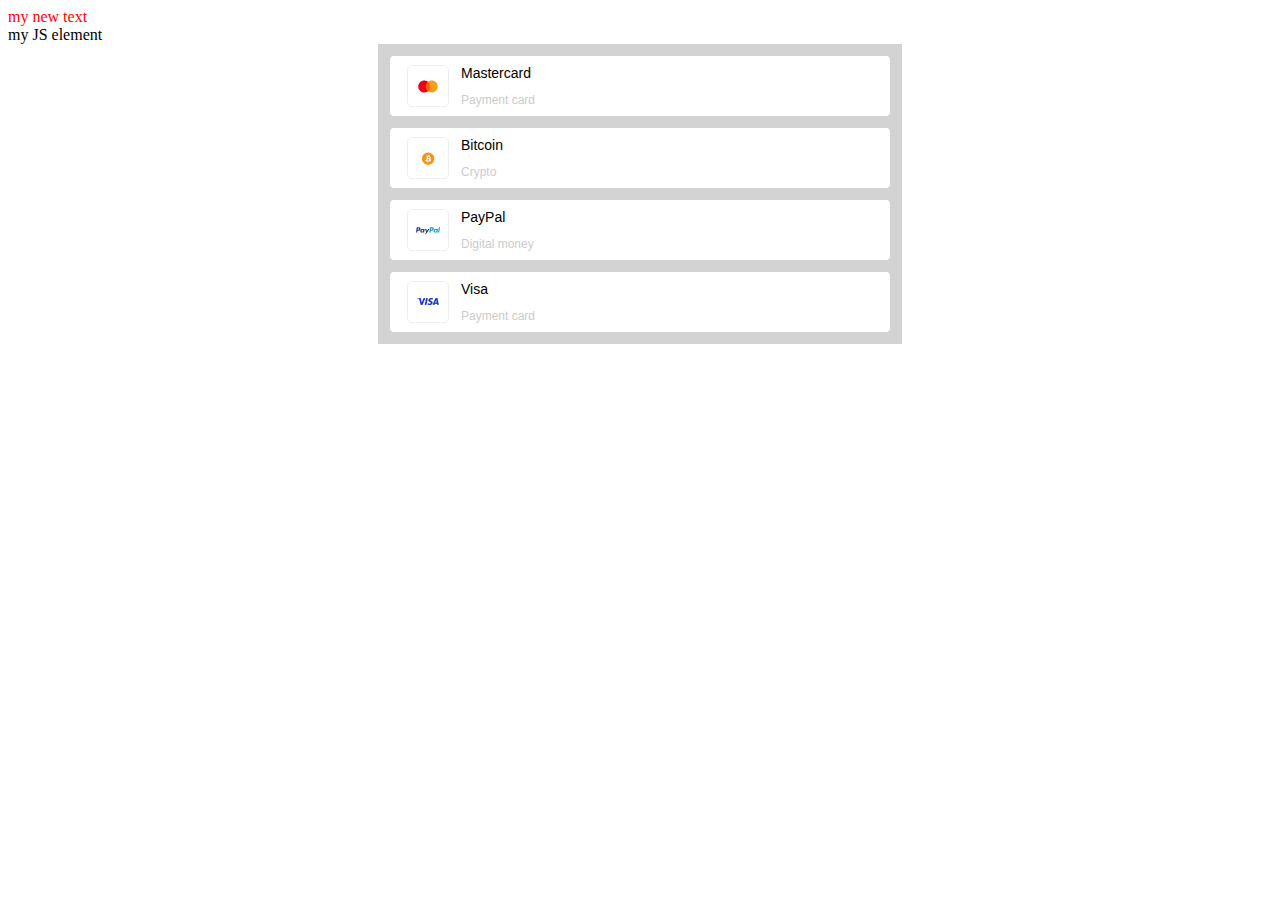
==== index.html @ c35c7b7f "JS DOM. Payment method generation" ====
<html>

<head>
    <title> First JavaScript page</title>
    <!-- Тут ми підключили файл з стилями які розробляли раніше для відображення платіжних методів -->
    <link rel="stylesheet" href="./payments.css">
</head>

<body>
    <p id="text">This is my initial text</p>
    <div id="block"></div>

    <!-- Контейнер для методів оплати. Замінили class на id-->
    <div id="container">

    </div>
    <script src="./script.js"></script>
</body>

</html>
---- payments.css ----
p {
    margin: 0;
    padding: 0;
}

#container {
    width: 500px;
    margin: auto;
    border: 0px solid green;
    display: flex;
    flex-direction: column;
    justify-content: space-evenly;
    background: lightgray;
    align-items: stretch;
    padding: 12px;
    gap: 12px;
}

.payment-method {
    border: 1px solid transparent;
    background: white;
    padding: 8px 16px 8px 16px;
    border-radius: 4px;
    display: flex;
    flex-direction: row;
    padding: 8px 16px 8px 16px;
    gap: 12px;
}

.payment-method:hover {
    /* border: 1px solid blue; */
    background: #F0F0F0;
    cursor: pointer;
}

.payment-method:active {
    background: black;
}

.card-logo {
    width: 40px;
    height: 40px;
    border: 1px solid #EEE;
    border-radius: 5px;
    display: flex;
    justify-content: center;
    align-items: center;
}

.payment-name-text {
    font-family: 'Lucida Sans', 'Lucida Sans Regular', 'Lucida Grande', 'Lucida Sans Unicode', Geneva, Verdana, sans-serif;
    font-size: 14px;
}

.payment-description-text {
    font-family: 'Lucida Sans', 'Lucida Sans Regular', 'Lucida Grande', 'Lucida Sans Unicode', Geneva, Verdana, sans-serif;
    font-size: 12px;
    color: #CCC;
}

.text {
    display: flex;
    flex-direction: column;
    justify-content: space-between;
}
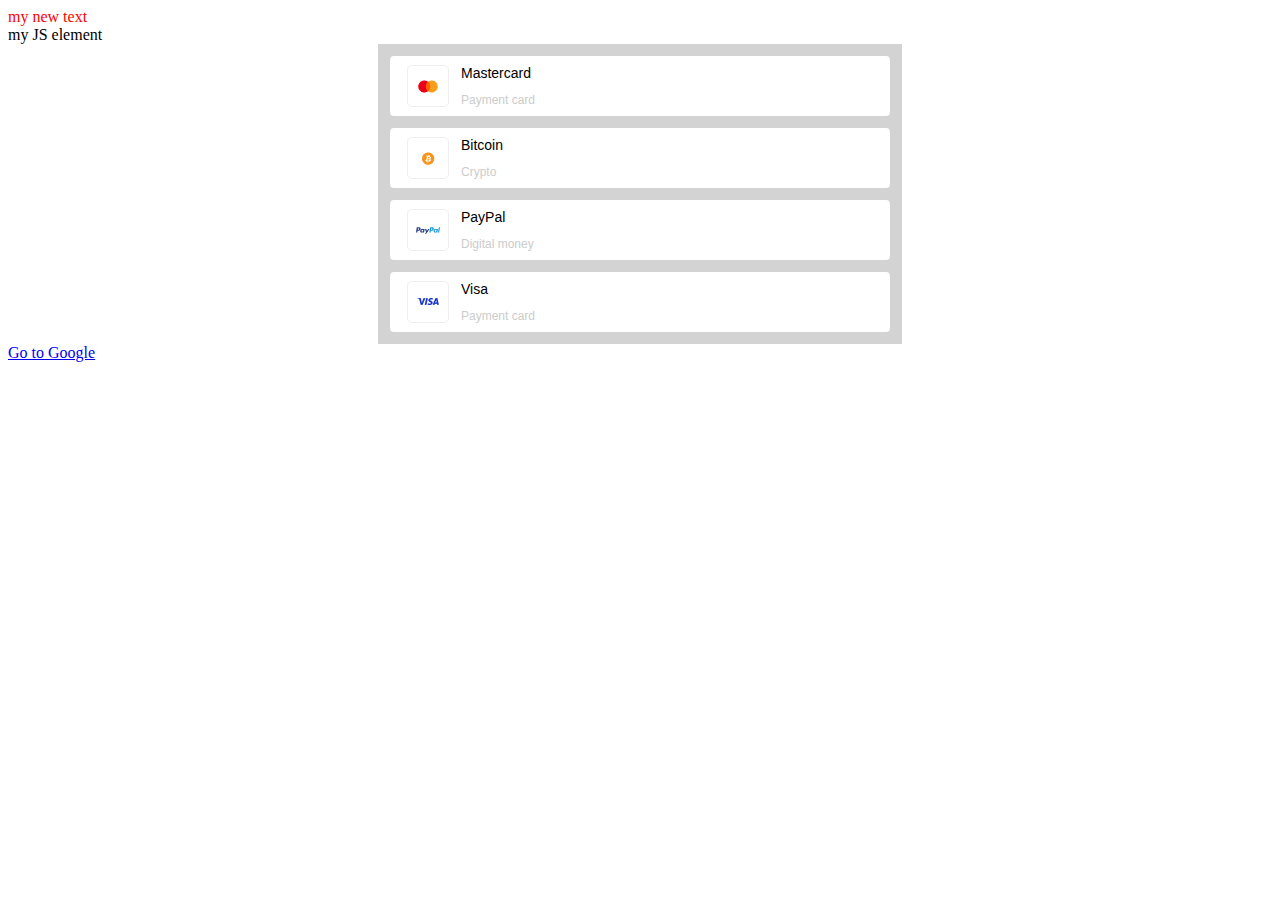
==== commit 3d1df6bb: "DOM events. Basics" ====
--- a/index.html
+++ b/index.html
@@ -14,6 +14,7 @@
     <div id="container">
 
     </div>
+    <a id="google" href="https:/google.com">Go to Google</a>
     <script src="./script.js"></script>
 </body>
 
